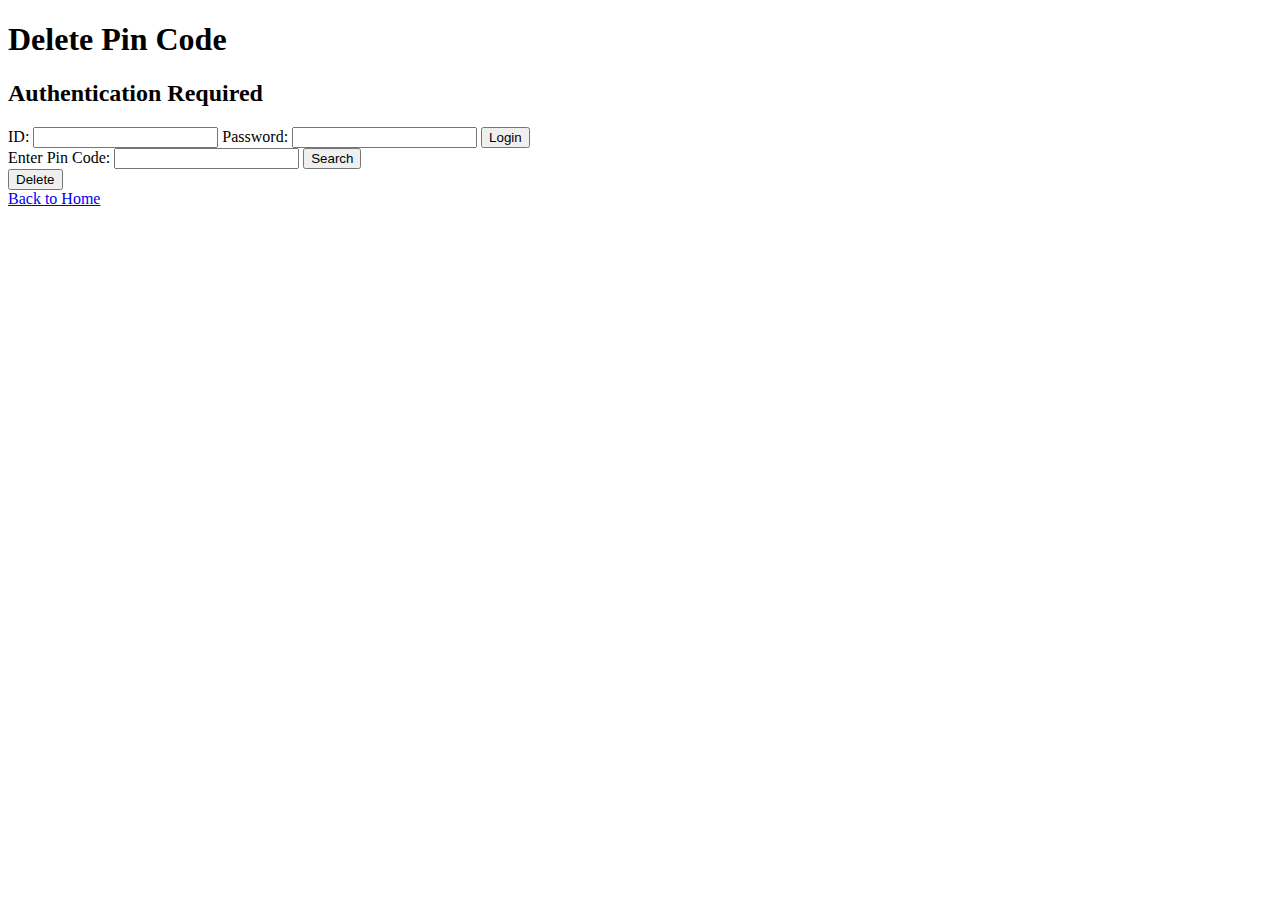
==== delete_pincode.html @ 0d4e5c95 "Add files via upload" ====
<!DOCTYPE html>
<html>
<head>
    <title>Delete Pin Code</title>
    <link rel="stylesheet" href="/static/styles.css">
</head>
<body>
    <h1>Delete Pin Code</h1>
    <form action="/delete-pincode" method="POST">
        <!-- Authentication -->
        <div id="auth-popup">
            <h2>Authentication Required</h2>
            <label for="id">ID:</label>
            <input type="text" id="id" name="id" required>
            <label for="password">Password:</label>
            <input type="password" id="password" name="password" required>
            <button type="submit">Login</button>
        </div>

        <!-- Search and Delete -->
        <div id="delete-details">
            <label for="pincode">Enter Pin Code:</label>
            <input type="text" id="pincode" name="pincode" required>
            <button type="button" onclick="searchPincode()">Search</button>
            <!-- Display pin code details for deletion -->
        </div>

        <button type="submit">Delete</button>
    </form>

    <a href="/">Back to Home</a>

    <script src="/static/script.js"></script>
</body>
</html>
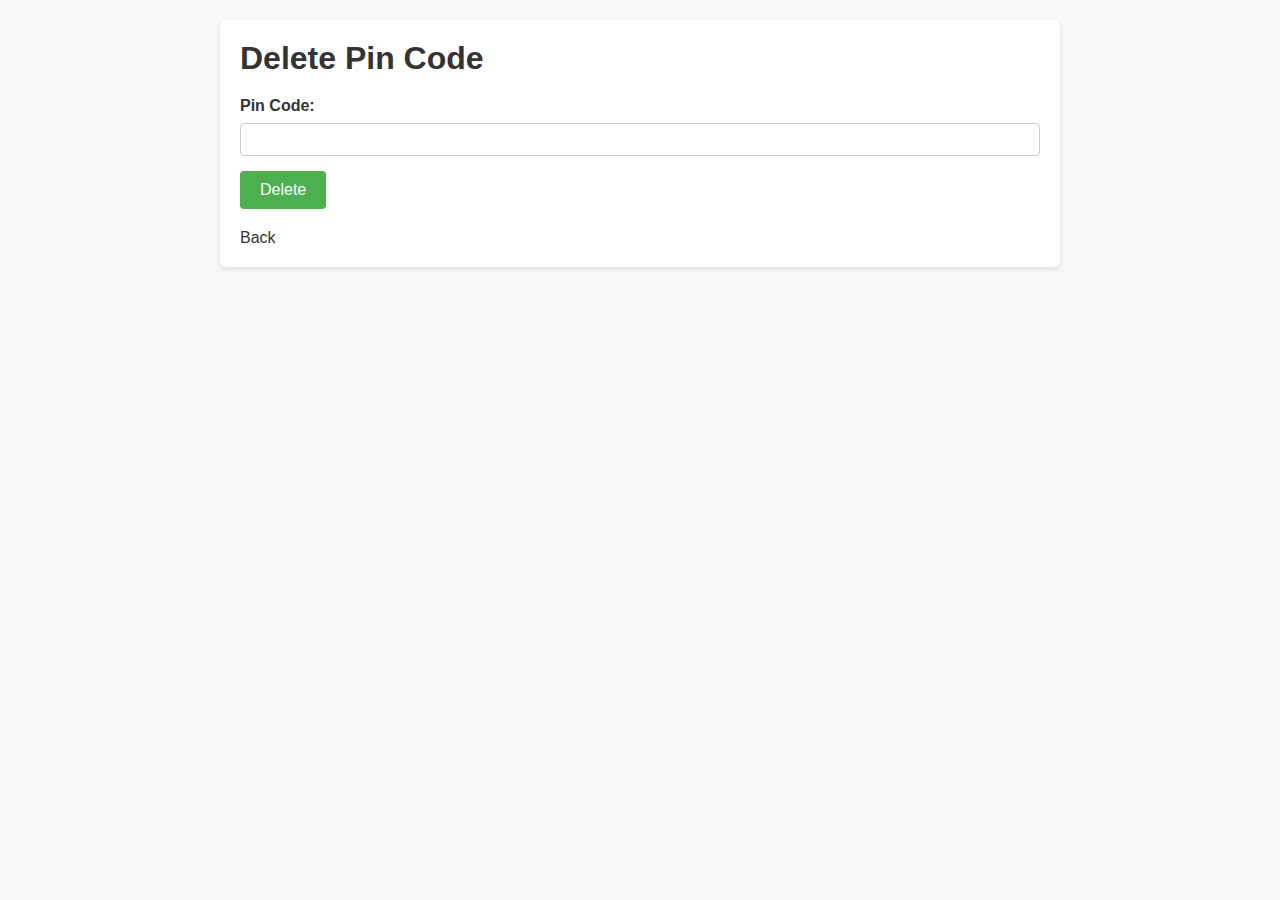
==== commit 4a72a8f8: "Add files via upload" ====
--- a/delete_pincode.html
+++ b/delete_pincode.html
@@ -1,37 +1,19 @@
 <!DOCTYPE html>
-<html>
+<html lang="en">
 <head>
+    <meta charset="UTF-8">
     <title>Delete Pin Code</title>
-    <link rel="stylesheet" href="/static/styles.css">
+    <link rel="stylesheet" href="styles.css">
 </head>
 <body>
-    <h1>Delete Pin Code</h1>
-    <form action="/delete-pincode" method="POST">
-        <!-- Authentication -->
-        <div id="auth-popup">
-            <h2>Authentication Required</h2>
-            <label for="id">ID:</label>
-            <input type="text" id="id" name="id" required>
-            <label for="password">Password:</label>
-            <input type="password" id="password" name="password" required>
-            <button type="submit">Login</button>
-        </div>
-
-        <!-- Search and Delete -->
-        <div id="delete-details">
-            <label for="pincode">Enter Pin Code:</label>
-            <input type="text" id="pincode" name="pincode" required>
-            <button type="button" onclick="searchPincode()">Search</button>
-            <!-- Display pin code details for deletion -->
-        </div>
-
-        <button type="submit">Delete</button>
-    </form>
-
-    <a href="/">Back to Home</a>
-
-    <script src="/static/script.js"></script>
+    <div class="container">
+        <h1>Delete Pin Code</h1>
+        <form action="/delete-pincode" method="post">
+            <label for="pincode">Pin Code:</label>
+            <input type="text" id="pincode" name="pincode"><br>
+            <input type="submit" value="Delete">
+        </form>
+        <a href="/">Back</a>
+    </div>
 </body>
 </html>
-
-
--- a/styles.css
+++ b/styles.css
@@ -0,0 +1,96 @@
+/* Reset default margin and padding */
+body, h1, h2, h3, p, ul, li {
+    margin: 0;
+    padding: 0;
+}
+
+/* Set body font and background color */
+body {
+    font-family: Arial, sans-serif;
+    background-color: #f8f8f8;
+    color: #333;
+    padding: 20px;
+}
+
+/* Container styles */
+.container {
+    max-width: 800px;
+    margin: 0 auto;
+    background-color: #fff;
+    padding: 20px;
+    border-radius: 5px;
+    box-shadow: 0 2px 5px rgba(0, 0, 0, 0.1);
+}
+
+/* Form styles */
+form {
+    margin-bottom: 20px;
+}
+
+label {
+    display: block;
+    margin-bottom: 8px;
+    font-weight: bold;
+}
+
+input[type="text"],
+input[type="password"] {
+    width: 100%;
+    padding: 8px;
+    margin-bottom: 15px;
+    border: 1px solid #ccc;
+    border-radius: 4px;
+    box-sizing: border-box;
+}
+
+input[type="submit"] {
+    background-color: #4CAF50;
+    color: #fff;
+    border: none;
+    padding: 10px 20px;
+    font-size: 16px;
+    border-radius: 4px;
+    cursor: pointer;
+}
+
+input[type="submit"]:hover {
+    background-color: #45a049;
+}
+
+/* Table styles */
+table {
+    width: 100%;
+    border-collapse: collapse;
+    margin-bottom: 20px;
+}
+
+table, th, td {
+    border: 1px solid #ddd;
+}
+
+th, td {
+    padding: 10px;
+    text-align: left;
+}
+
+th {
+    background-color: #4CAF50;
+    color: #fff;
+}
+
+/* Header styles */
+h1 {
+    margin-bottom: 20px;
+}
+
+/* Navigation styles */
+a {
+    text-decoration: none;
+    color: #333;
+}
+
+a:hover {
+    text-decoration: underline;
+    color: #4CAF50;
+}
+
